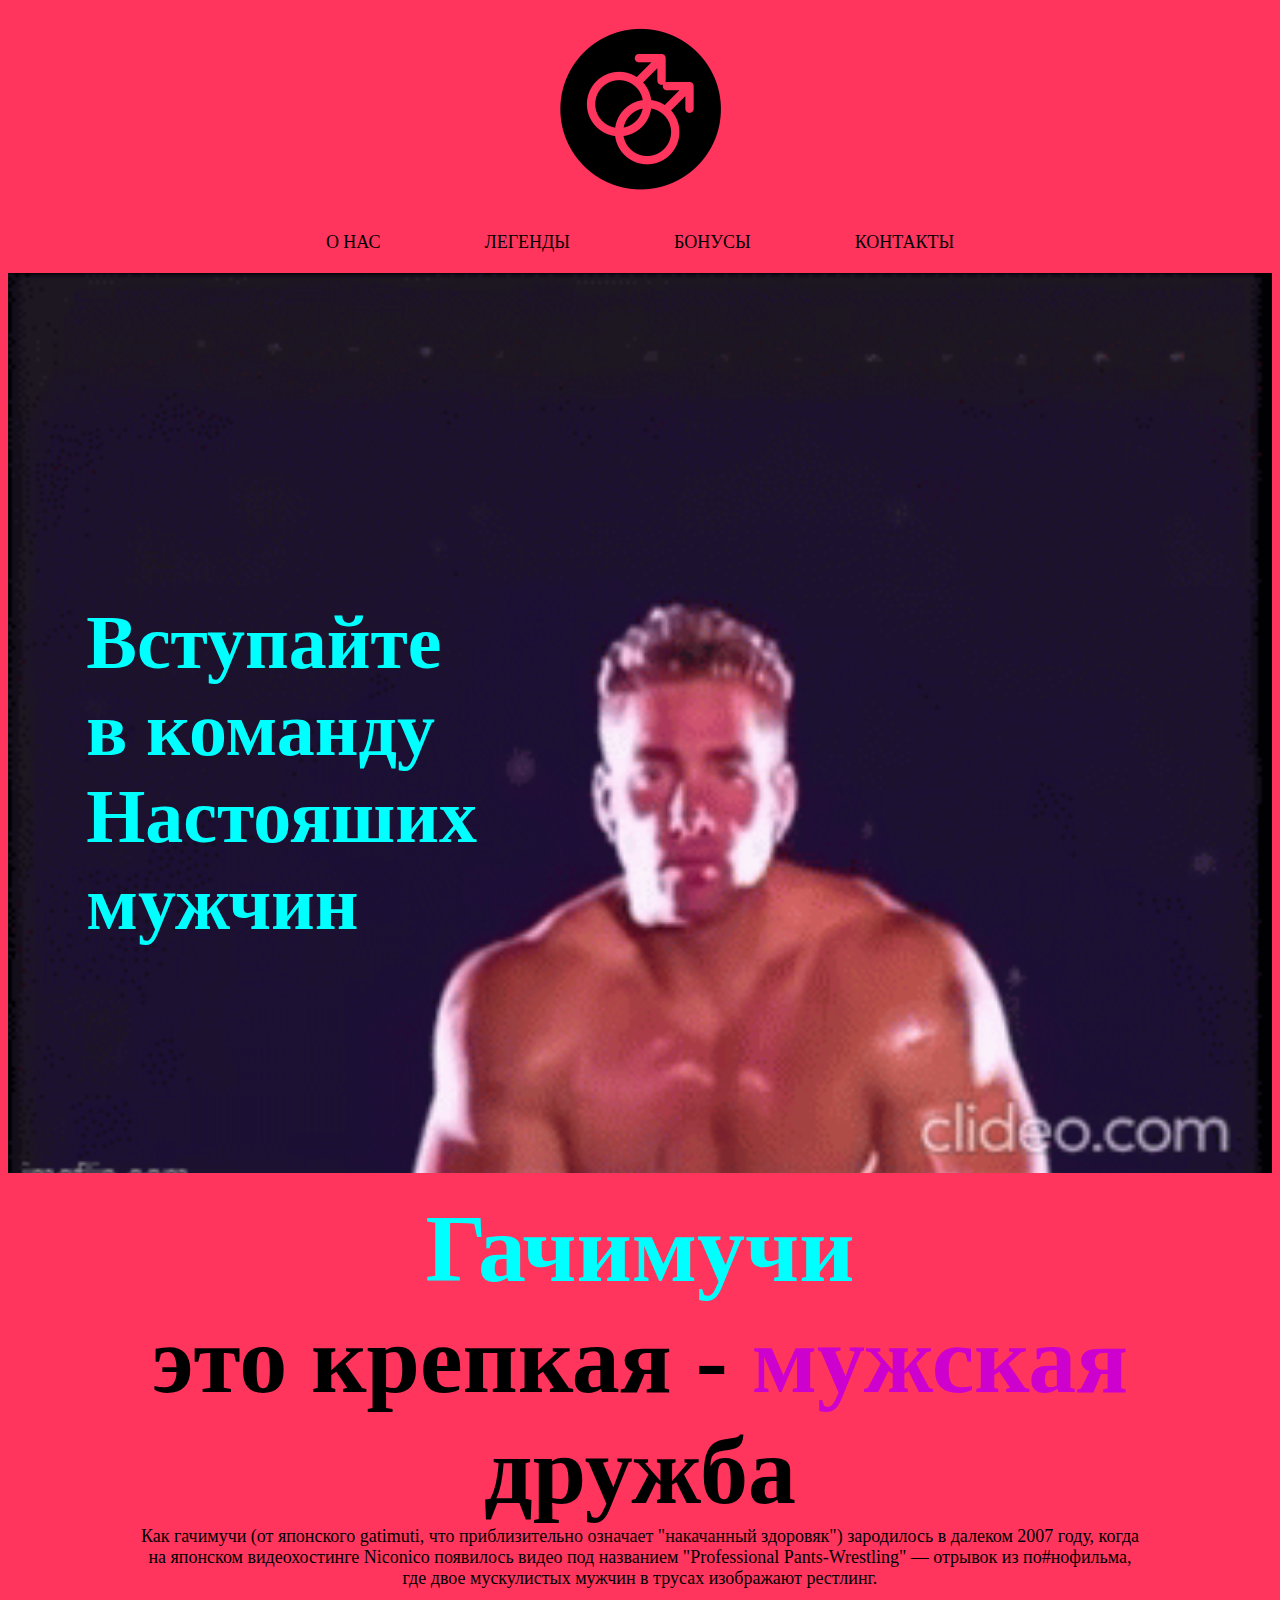
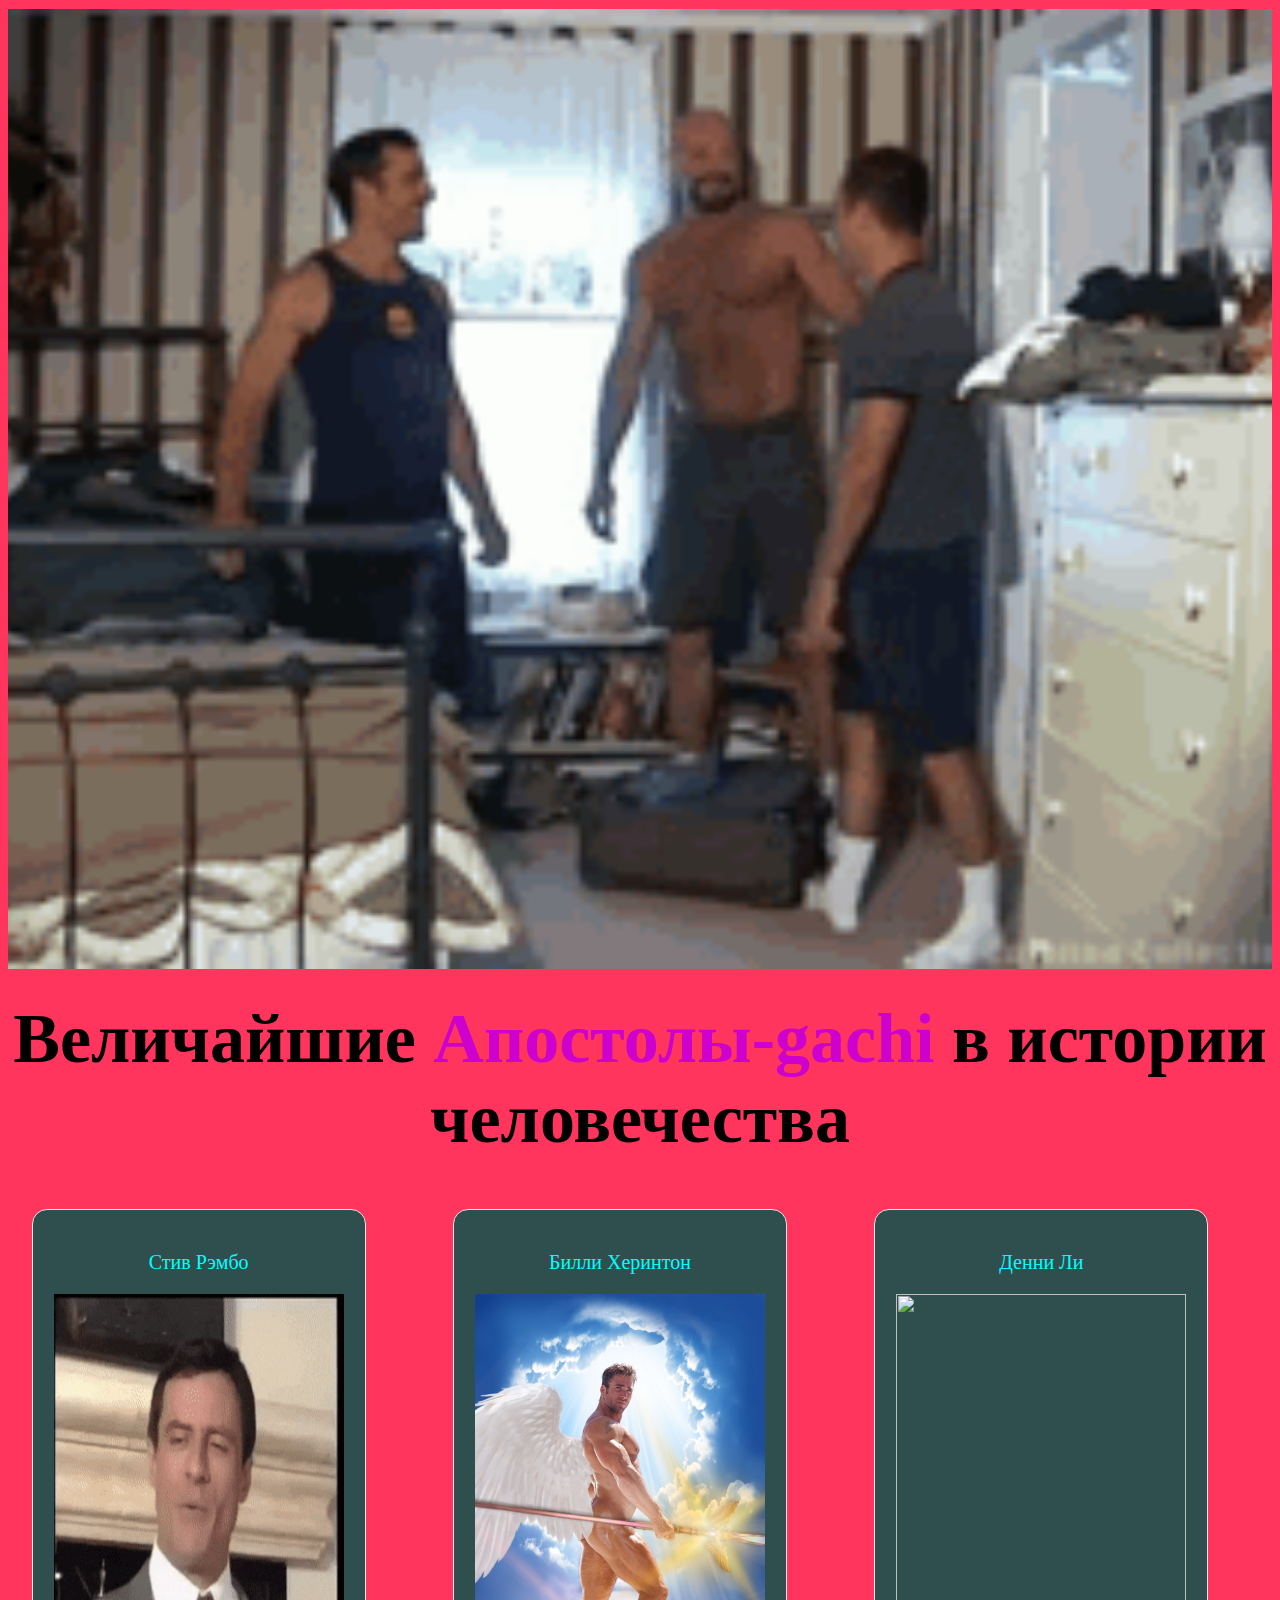
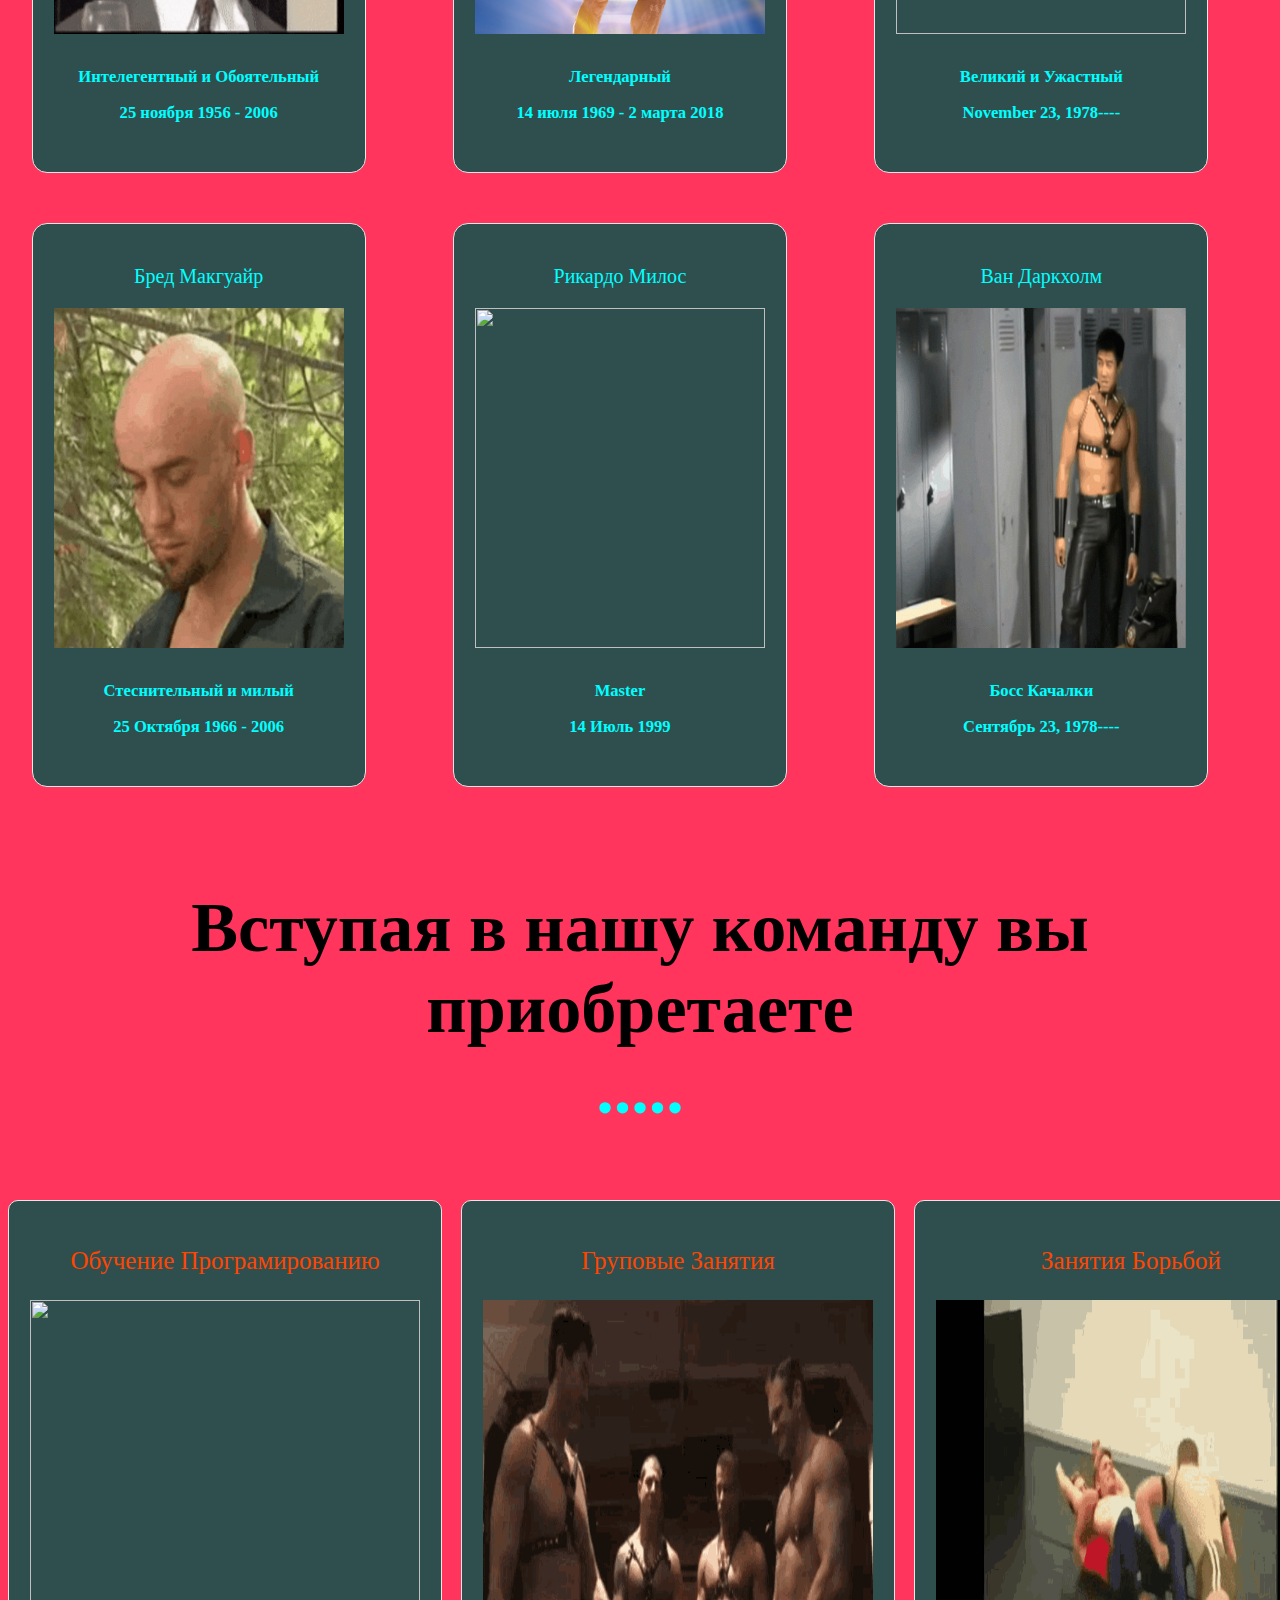
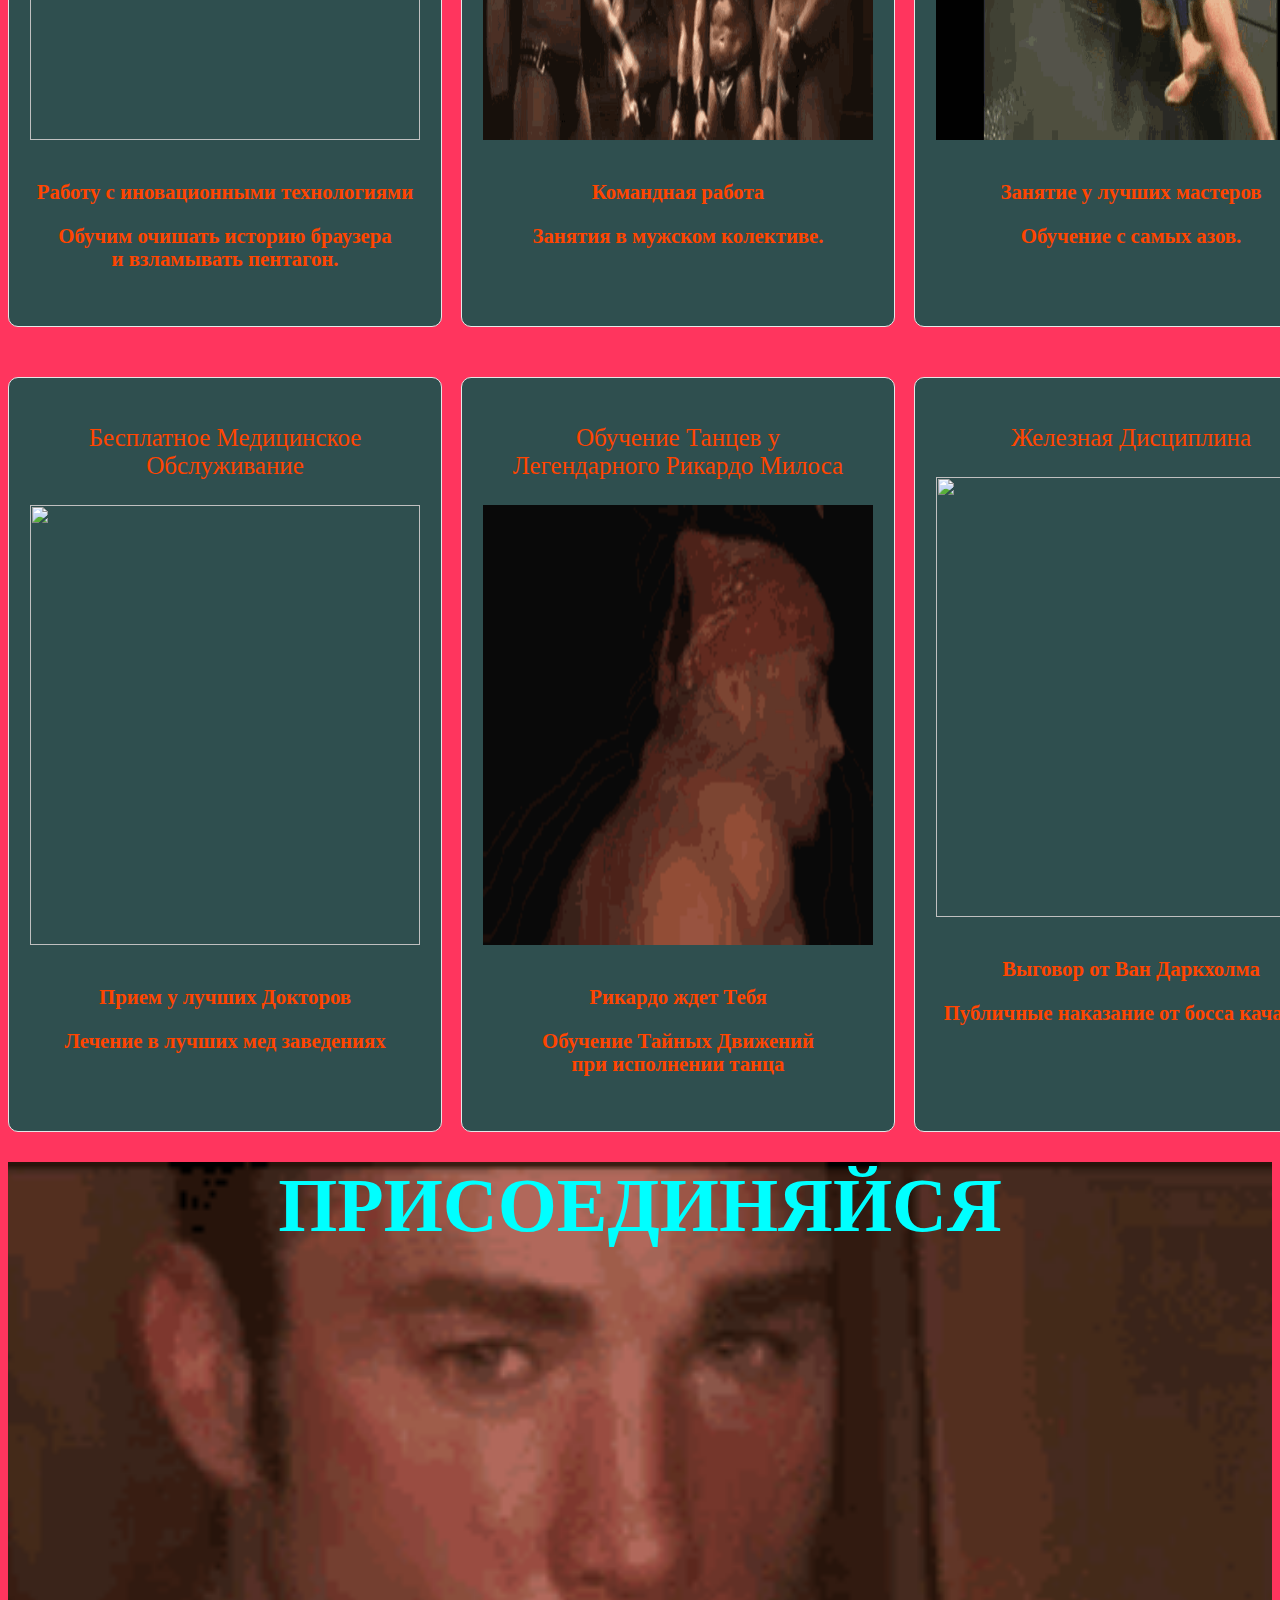
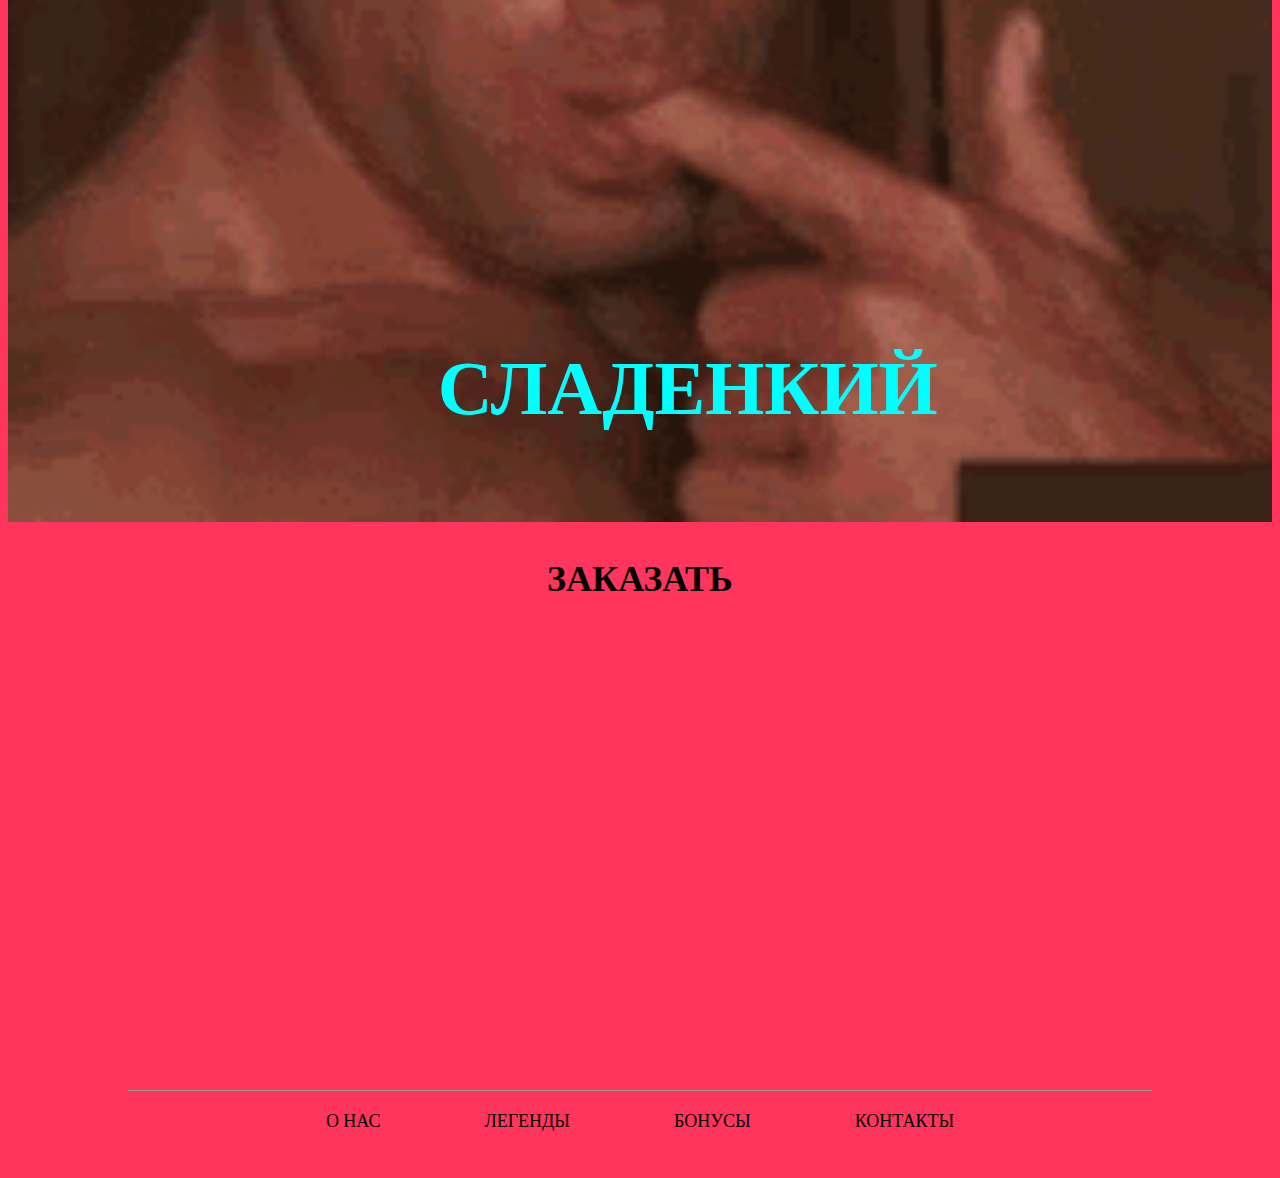
==== src/index.html @ 0d7214f5 "first" ====
<!DOCTYPE html>
<html lang="en">

<head>
    <meta charset="UTF-8">
    <meta http-equiv="X-UA-Compatible" content="IE=edge">
    <meta name="viewport" content="width=device-width, initial-scale=1.0">
    <link rel="stylesheet" href="style.css">
    <title>GACHI</title>
</head>

<body>
    <header>
        <img src="img/1.png" alt="комунизм рулит">
    </header>
    <nav>
        <ul>
            <li> <a href="#tyt-iakor">О НАС</a></li>
            <li><a href="#tyt-vtr-iakor">ЛЕГЕНДЫ</a></li>
            <li><a href="#tyt-tr-iakor">БОНУСЫ</a></li>
            <li><a href="#section-map__title">КОНТАКТЫ</a></li>
        </ul>
    </nav>

    <main>
        <section class="section-abount">
            <div class="section-abount__block">
                <div class="section-abount__border">
                    <h1 class="section-abount__title"> Вступайте в команду<br> Настояших мужчин</h1>
                    <!-- <p class="section-abount__text">Не являются объектами авторских прав:официальные документы государственных органов и органов местного самоуправления муниципальных образований, в том числе законы, другие нормативные акты, судебные решен</p> -->
                </div>
            </div>
        </section>
        <section class="section-description">

            <div class="section-description__text-box"><a id="tyt-iakor"></a>
                <h2 class="section-description__title"><span class="agua">Гачимучи</span> <br>это крепкая - <span
                        class="red">мужская</span>
                    дружба</h2>
                <p class="section-description__text">Как гачимучи (от японского gatimuti, что приблизительно означает
                    "накачанный здоровяк") зародилось в далеком 2007 году, когда на японском видеохостинге Niconico
                    появилось видео под названием "Professional Pants-Wrestling" — отрывок из по#нофильма, где двое
                    мускулистых мужчин в трусах изображают рестлинг.
                    <!--  <img class="section-description__freds" src="img/gachi-gachi-hugs.gif" alt=""> -->
            </div>
            <div class="section-descreption__frend"></div>
            <a id="tyt-vtr-iakor"></a>
            <h2 class="section-description__title-2">Величайшие <span class="red">Апостолы-gachi</span> в истории
                человечества</h2>

            <div class="section-description__icon-box">

                <div class="foto-blogs__foto">

                    <div class="foto-blogs__foto-coment">
                        <p class="foto-blogs__foto-coments">
                            Стив Рэмбо
                        </p>
                        <img class="foto-blogs__ftp" src="img/rembo.gif" alt="">
                    </div>

                    <div class="foto-blogs__title-das">
                        <h5 class="foto-blogs__text-bad">
                            Интелегентный и Обоятельный
                            <p class="foto-blogs__text-tab">
                                25 ноября 1956 - 2006
                            </p>
                        </h5>

                    </div>
                </div>

                <div class="foto-blogs__foto">
                    <div class="foto-blogs__foto-coment">
                        <p class="foto-blogs__foto-coments">Билли Херинтон</p>
                        <img class="foto-blogs__ftp" src="img/angel.png" alt="">
                    </div>

                    <div class="foto-blogs__title-das">
                        <h5 class="foto-blogs__text-bad">
                            Легендарный
                            <p class="foto-blogs__text-tab">
                                14 июля 1969 - 2 марта 2018
                            </p>
                        </h5>
                    </div>
                </div>

                <div class="foto-blogs__foto">
                    <div class="foto-blogs__foto-coment">
                        <p class="foto-blogs__foto-coments">Денни Ли</p>
                        <img class="foto-blogs__ftp" src="img/super-kazuya-danny-lee.gif" alt="">
                    </div>

                    <div class="foto-blogs__title-das">
                        <h5 class="foto-blogs__text-bad">
                            Великий и Ужастный
                            <p class="foto-blogs__text-tab">
                                November 23, 1978----
                            </p>
                        </h5>
                    </div>
                </div>
            </div>

            <!-- ----------------------ВТОРАЯ КОЛОНКА----------------------------------- -->

            <div class="section-description__icon-box">

                <div class="foto-blogs__foto">

                    <div class="foto-blogs__foto-coment">
                        <p class="foto-blogs__foto-coments">Бред Макгуайр</p>

                        <img class="foto-blogs__ftp" src="img/гачи.gif" alt="">
                    </div>

                    <div class="foto-blogs__title-das">
                        <h5 class="foto-blogs__text-bad">
                            Стеснительный и милый
                            <p class="foto-blogs__text-tab">
                                25 Октября 1966 - 2006
                            </p>
                        </h5>

                    </div>
                </div>

                <div class="foto-blogs__foto">
                    <div class="foto-blogs__foto-coment">
                        <p class="foto-blogs__foto-coments">Рикардо Милос</p>
                        <img class="foto-blogs__ftp" src="img/ricardo-2.gif" alt="">
                    </div>

                    <div class="foto-blogs__title-das">
                        <h5 class="foto-blogs__text-bad">
                            Master
                            <p class="foto-blogs__text-tab">
                                14 Июль 1999
                            </p>
                        </h5>
                    </div>
                </div>

                <div class="foto-blogs__foto">
                    <div class="foto-blogs__foto-coment">
                        <p class="foto-blogs__foto-coments">Ван Даркхолм</p>
                        <img class="foto-blogs__ftp" src="img/van-darkholm.gif" alt="">
                    </div>

                    <div class="foto-blogs__title-das">
                        <h5 class="foto-blogs__text-bad">
                            Босс Качалки
                            <p class="foto-blogs__text-tab">
                                Сентябрь 23, 1978----
                            </p>
                        </h5>
                    </div>
                </div>
            </div>

            <!-- ----------------------1 КОЛОНКА----------------------------------- -->
        </section>
        <section class="section-two">
            <div class="section-two__soder"><a id="tyt-tr-iakor"></a>
                <h3 class="section-two__title-3">Вступая в нашу команду вы приобретаете <br><span
                        class="agua">.....</span></h3>
            </div>
            <div class="section-two__icon-box">

                <div class="foto-blogs__foto-2">

                    <div class="foto-blogs__foto-coment">
                        <p class="foto-blogs__foto-coments-2">
                            Обучение Програмированию
                        </p>
                        <img class="foto-blogs__ftp-2" src="img/steve-rambo-hacker.gif" alt="">
                    </div>

                    <div class="foto-blogs__title-das">
                        <h5 class="foto-blogs__text-bad-2">
                            Работу с иновационными технологиями
                            <p class="foto-blogs__text-tab-2">
                                Обучим очишать историю браузера <br>и взламывать пентагон.
                            </p>
                        </h5>

                    </div>
                </div>

                <div class="foto-blogs__foto-2">
                    <div class="foto-blogs__foto-coment">
                        <p class="foto-blogs__foto-coments-2">Груповые Занятия</p>
                        <img class="foto-blogs__ftp-2" src="img/gachi-fist.gif" alt="">
                    </div>

                    <div class="foto-blogs__title-das">
                        <h5 class="foto-blogs__text-bad-2">
                            Командная работа
                            <p class="foto-blogs__text-tab-2">
                                Занятия в мужском колективе.
                            </p>
                        </h5>
                    </div>
                </div>

                <div class="foto-blogs__foto-2">
                    <div class="foto-blogs__foto-coment">
                        <p class="foto-blogs__foto-coments-2">Занятия Борьбой</p>
                        <img class="foto-blogs__ftp-2" src="img/gachu.gif" alt="">
                    </div>

                    <div class="foto-blogs__title-das">
                        <h5 class="foto-blogs__text-bad-2">
                            Занятие у лучших мастеров
                            <p class="foto-blogs__text-tab-2">
                                Обучение с самых азов.
                            </p>
                        </h5>
                    </div>
                </div>

            </div>

            <!-- ----------------------ВТОРАЯ КОЛОНКА----------------------------------- -->

            <div class="section-two__icon-box">

                <div class="foto-blogs__foto-2">

                    <div class="foto-blogs__foto-coment">
                        <p class="foto-blogs__foto-coments-2">
                            Бесплатное Медицинское<br> Обслуживание
                        </p>
                        <img class="foto-blogs__ftp-2" src="img/van-docte.gif" alt="">
                    </div>

                    <div class="foto-blogs__title-das">
                        <h5 class="foto-blogs__text-bad-2">
                            Прием у лучших Докторов
                            <p class="foto-blogs__text-tab-2">
                                Лечение в лучших мед заведениях
                            </p>
                        </h5>

                    </div>
                </div>

                <div class="foto-blogs__foto-2">
                    <div class="foto-blogs__foto-coment">
                        <p class="foto-blogs__foto-coments-2">Обучение Танцев у<br> Легендарного Рикардо Милоса </p>
                        <img class="foto-blogs__ftp-2" src="img/ricardo-milos-meme.gif" alt="">
                    </div>

                    <div class="foto-blogs__title-das">
                        <h5 class="foto-blogs__text-bad-2">
                            Рикардо ждет Тебя
                            <p class="foto-blogs__text-tab-2">
                                Обучение Тайных Движений <br>при исполнении танца
                            </p>
                        </h5>
                    </div>
                </div>


                <div class="foto-blogs__foto-2">
                    <div class="foto-blogs__foto-coment">
                        <p class="foto-blogs__foto-coments-2">Железная Дисциплина</p>
                        <img class="foto-blogs__ftp-2" src="img/Van.gif" alt="">
                    </div>

                    <div class="foto-blogs__title-das">
                        <h5 class="foto-blogs__text-bad-2">
                            Выговор от Ван Даркхолма
                            <p class="foto-blogs__text-tab-2">
                                Публичные наказание от босса качалки
                            </p>
                        </h5>
                    </div>
                </div>



            </div>

            <!-- <div class="section-description__text-box">
                <h2 class="section-description__title">Гачимучи <br>это крепкая - <span class="red">мужская</span> дружба</h2>
                <p class="section-description__text">Меня зовут Кира Йошикагэ. Мне 33 года. Мой дом находится в северо-восточной части Морио, в районе поместий. Работаю в офисе сети магазинов Kame Yu и домой возвращаюсь, самое позднее, в восемь вечера. Не курю, выпиваю изредка. Ложусь спать в 11 вечера и убеждаюсь, что получаю ровно восемь часов сна, несмотря ни на что. Перед сном я пью тёплое молоко, а также минут двадцать уделяю разминке, поэтому до утра сплю без особых проблем. Утром я просыпаюсь, не чувствуя ни усталости, ни стресса, словно младенец. На медосмотре мне сказали, что никаких проблем нет.
                    Я пытаюсь донести, что я обычный человек, который хочет жить спокойной жизнью. Я не забиваю себе голову проблемами вроде побед или поражений, и не обзавожусь врагами, из-за которых не мог бы уснуть. Я знаю наверняка: в таком способе взаимодействия с обществом и кроется счастье. Хотя, если бы мне пришлось сражаться, я бы никому не проиграл. </p>
            </div> -->
        </section>

        <!-- <section class="section-blly">
            <div class="section-billy__block">
                <div class="section-billy__border">
                    <h3 class="section-billy__title"> ПРИСОЕДИНЯЙСЯ <br> СЛАДЕНКИЙ</h3>
                   
                </div>
            </div>
        </section> -->

        <div class="image">
            <h2 class="img-text-1">ПРИСОЕДИНЯЙСЯ</h2>
            <!-- <img class="img-big" src="img/chmok.gif" alt="" />  -->
            <h2 class="img-text">СЛАДЕНКИЙ</h2>
        </div>

        <section class="section-map">
            <h3 class="section-map__title">ЗАКАЗАТЬ</h3>
            <iframe
                src="https://www.google.com/maps/embed?pb=!1m18!1m12!1m3!1d2997.176978267199!2d69.31640497584587!3d41.305013401101014!2m3!1f0!2f0!3f0!3m2!1i1024!2i768!4f13.1!3m3!1m2!1s0x38aef577ea2e22d7%3A0x5501a4fdf0fee3d4!2sGachimuchi%20club!5e0!3m2!1sru!2skg!4v1684345393488!5m2!1sru!2skg"
                width="600" height="450" style="border:0;" allowfullscreen="" loading="lazy"
                referrerpolicy="no-referrer-when-downgrade"></iframe>
            <!-- <iframe
                src="https://goo.gl/maps/qYC5EEYQhmYmrm1j9?coh=178571&entry=tt"
                width="900" height="400" style="border:0;" allowfullscreen="" loading="lazy"
                referrerpolicy="no-referrer-when-downgrade"></iframe> -->
        </section>
    </main>

    <footer>
        <hr>
        <nav>
            <ul>
                <li> <a href="#">О НАС</a></li>
                <li><a href="#">ЛЕГЕНДЫ</a></li>
                <li><a href="#">БОНУСЫ</a></li>
                <li><a href="#">КОНТАКТЫ</a></li>
            </ul>
        </nav>
    </footer>

</body>

</html>
---- src/style.css ----
*{
    box-sizing: border-box;
}
/* @font-face{
    font-family: 'Roboto';
    src: local('Roboto');
    src: url(../font/Roboto-Regular.ttf);
}
html{
    font-family: 'Roboto';
}
@font-face{
    font-family: 'Philosopher';
    src: local('Philosopher');
    src: url(../font/Philosopher-Regular.ttf);
} */


body{
background-color: #ff355e;
    /* background-color: #ffe2b0; */
}
header{
    text-align: center;
    margin-bottom: 20px;
}
ul{
   text-align: center;
    list-style-type: none;
    padding: 0px;
}
li{
    display: inline;
    margin-right: 100px;

}
/* li:hover{
    background-color: blue;
} */
a{
    color: black;
    text-decoration: none;
    font-size: 18px;
    margin-top: 50px;
}
a:hover{
    color: aquamarine;
    font-size: 50px;
}
li:last-child{
    margin-right:0px;
}
nav{
    margin-bottom: 20px ;
}



.section-abount{
    /* height: 640px; */
    height: 900px;
    background: url(../src/img/1.gif) center/cover no-repeat;
    position: relative;
    margin-bottom: 20px;

}
.section-abount__block{
    width: 420px;
    height: 190px;
    /* background: linear-gradient(180deg, rgba(244, 213, 176, 0.8) 0%, rgba(234, 156,65,0.8)100%); */
    position: absolute;
    top: 34%;
    left: 5%;
    padding-top: 20px;
}
.section-abount__border{
    width: 390px;
    height: 160px;
    /* border: 1px solid black; */
    margin: 0 auto;
    /* padding: 17px 0 0 28px;
    margin-bottom: 9px; */
    text-align: left;
    
}
.section-abount__title{
font-size: 76px;
margin: 0 ;
margin-bottom: 9px;
font-family: 'Philosopher';
color:aqua;
}
/* .section-abount__text{
font-size: 12px;
margin: 0;

} */
.section-description{
  margin-bottom: 20px ;  
}
.section-description__icon-box{
    text-align: center;
    margin-bottom: 20px;
 
}
.section-description__icon-box img{
    margin-right: 76px;
}
.section-description__icon-box img:last-child{
    margin-right: 0px;
}
.section-description__title{
    font-size: 96px;
    margin: 0px;
    text-align: center;
    font-family: 'Philosopher';

}
.red{
    /* color: #ff4f00; */
color:#cd00cd;
}
.agua{
    color:aqua;
}
.section-description__text{
    font-size: 18px;
    margin: 0px;
    text-align: center;
    width: 1000px;
    margin: 0 auto;
    margin-bottom: 20px;
}
.section-map{
    margin-bottom: 20px;
    
}.section-descreption__frend{
    height: 960px;
	position	: relative;
	width		: 100%; 
    background: url(../src/img/gachi-gachi-hugs.gif) center/cover no-repeat;
}
.section-map__title{
    margin-bottom: 20px;
    /* margin-top: 150px; */
    text-align: center;
    font-size: 36px;
    font-family: 'Philosopher';
}
iframe{
display: block;
margin: 0 auto;
}

hr{
    border: none;
    border-top: 1px solid #999999;
    width: 1024px;
    margin: 0 auto;
    margin-bottom: 20px;
}
footer{
    height: 80px;
}
h1{
    font-family:'Roboto';

}
.section-description__title-2{
    font-size: 70px;
    margin: 0px;
    text-align: center;
    font-family: 'Philosopher';
    margin-top: 30px;

}
.section-two__soder{
    font-size: 60px;
    margin: 0px;
    text-align: center;
    font-family: 'Philosopher';
    margin-top: 100px;

}



.foto-blogs__foto{
    border: 1px solid #E7E7E7;
    border-radius: 15px;
    padding: 21px;
    margin-right: 19px;
    /* background-color: #FF6800; */
    background-color: #2F4F4F;
    color:aqua;
/* }:last-child{
        margin: 0px; */
}.foto-blogs__ftp{
    height: 340px;
    width: 290px;
}


.foto-blogs__foto-2{
    border: 1px solid #E7E7E7;
    border-radius: 10px;
    padding: 21px;
    margin-right: 19px;
    /* background-color: #f2ff006d; */
    background-color:#2F4F4F;
    font-size: 25px;
    text-align: center;
    color: #FF4500;
/* }:last-child{
        margin: 0px; */
}.foto-blogs__ftp-2{
    height: 440px;
    width:390px;
}



.section-description__icon-box{
    display: flex;
    flex-direction: row;
    justify-content: space-around;
    margin-top: 50px;
}.foto-blogs__foto{
    margin-right: 40px;
    font-size: 20px;
/* }:last-child{
    margin-right: 0px; */
}

.section-two{
margin-top: 100px;
}

.section-two__icon-box{
    display: flex;
    flex-direction: row;
    justify-content: space-around;
    margin-top: 50px;
}.foto-blogs__foto{
    margin-right: 40px;
    font-size: 20px;
/* }:last-child{
    margin-right: 0px; */
}


.image {
    height: 960px;
	position	: relative;
	width		: 100%; 
    background: url(../src/img/chmok.gif) center/cover no-repeat;
    
}

.img-text {
	position	: absolute;
	top		: 75%;
    left: 34%;
	width		: 100%;
    font-size: 76px;
/* margin-bottom: 9px; */
font-family: 'Philosopher';
color:aqua;

}
.img-text-1{
    text-align: center;
    font-size: 76px;
    color:aqua;
    margin: 30px 0px 20px 0px;
}
.img-big{
height:600px;
width: 70%;
display: block;
margin-left: auto;
margin-right: auto;
/* margin-left: 120px;
margin-right: 120px; */
}
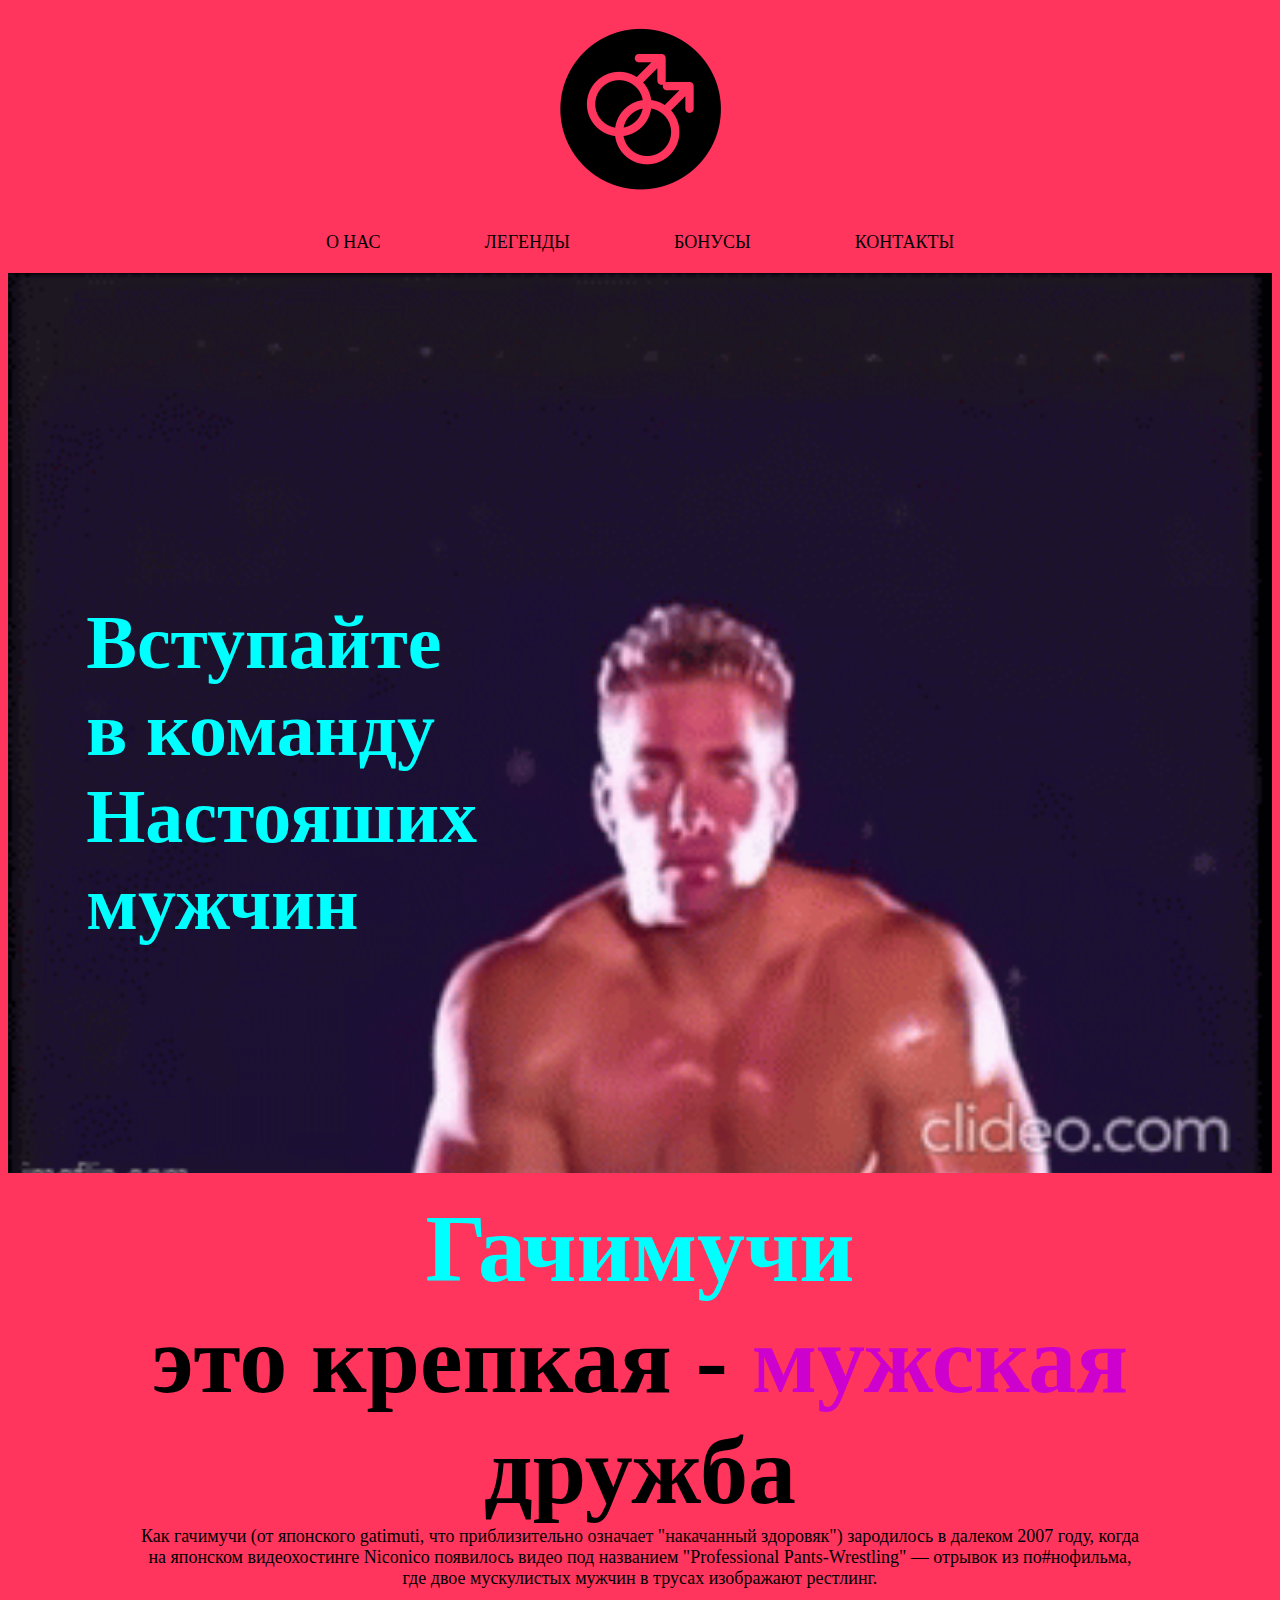
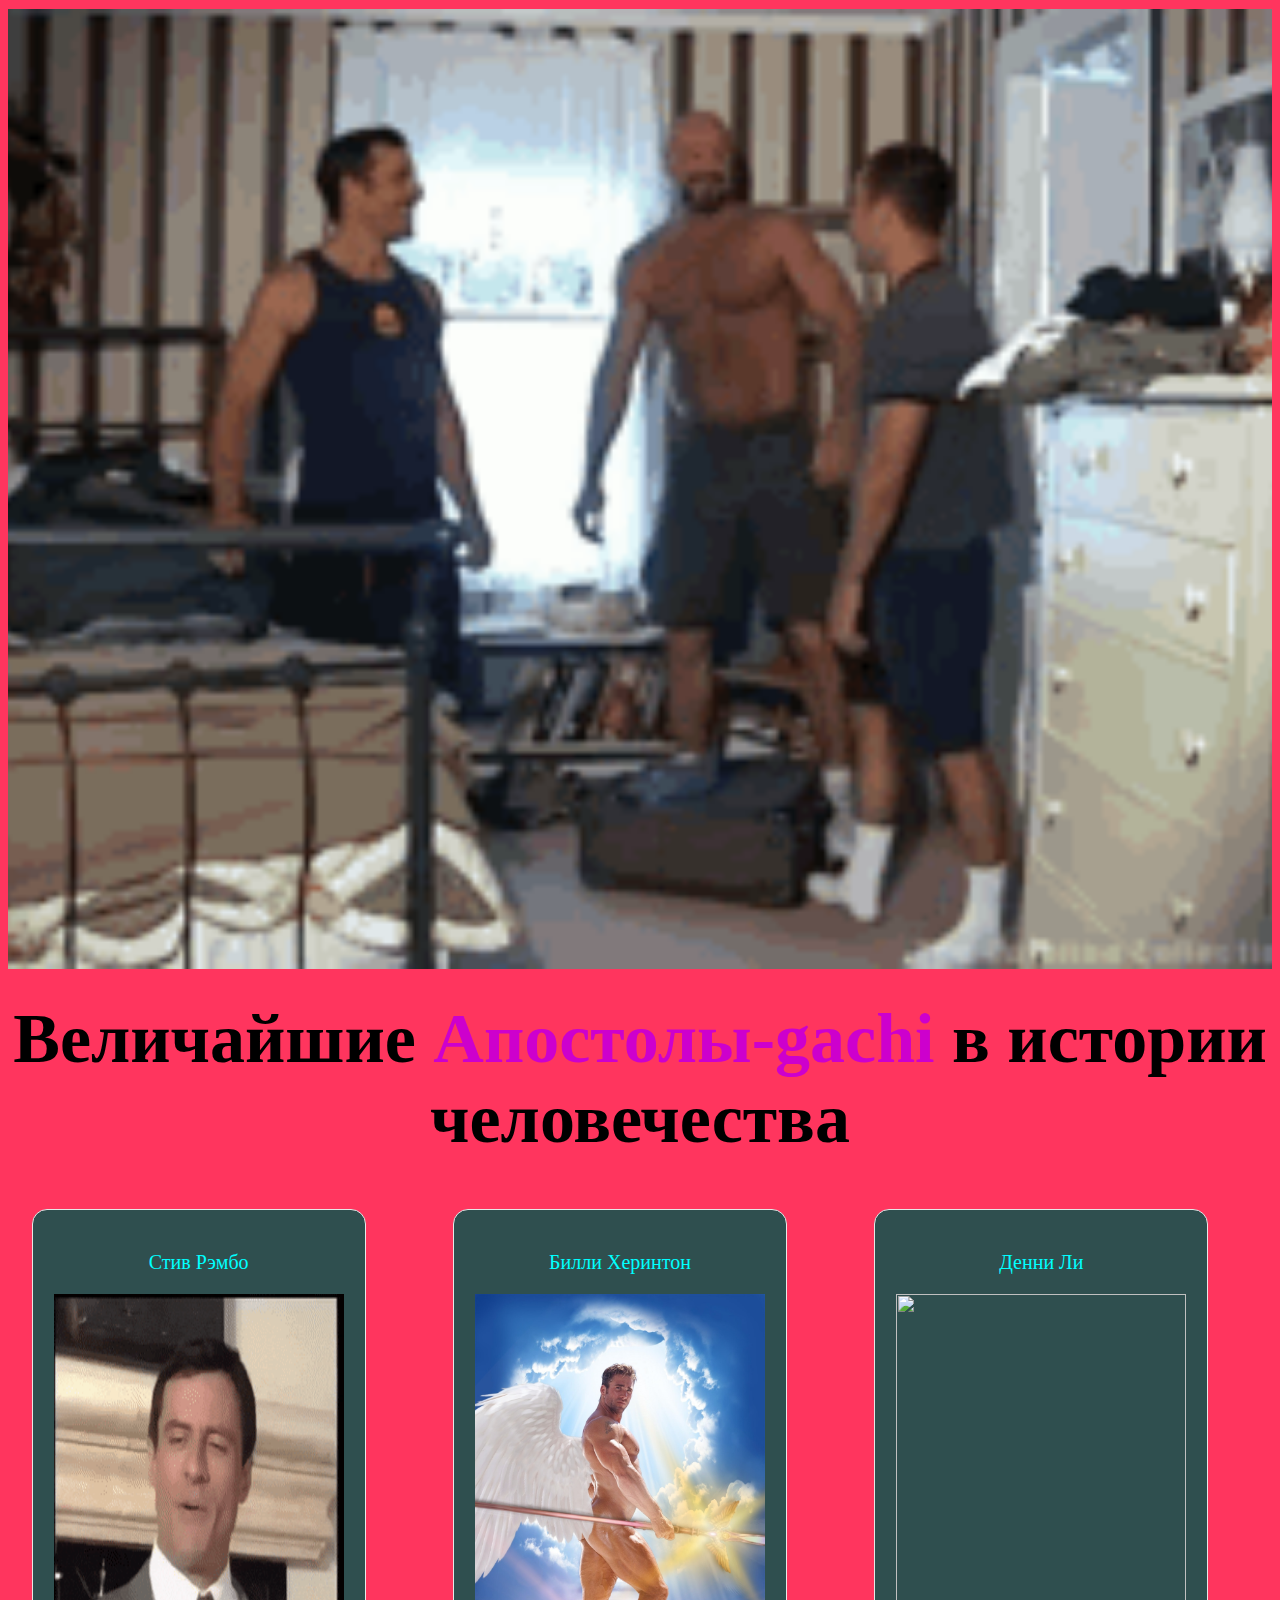
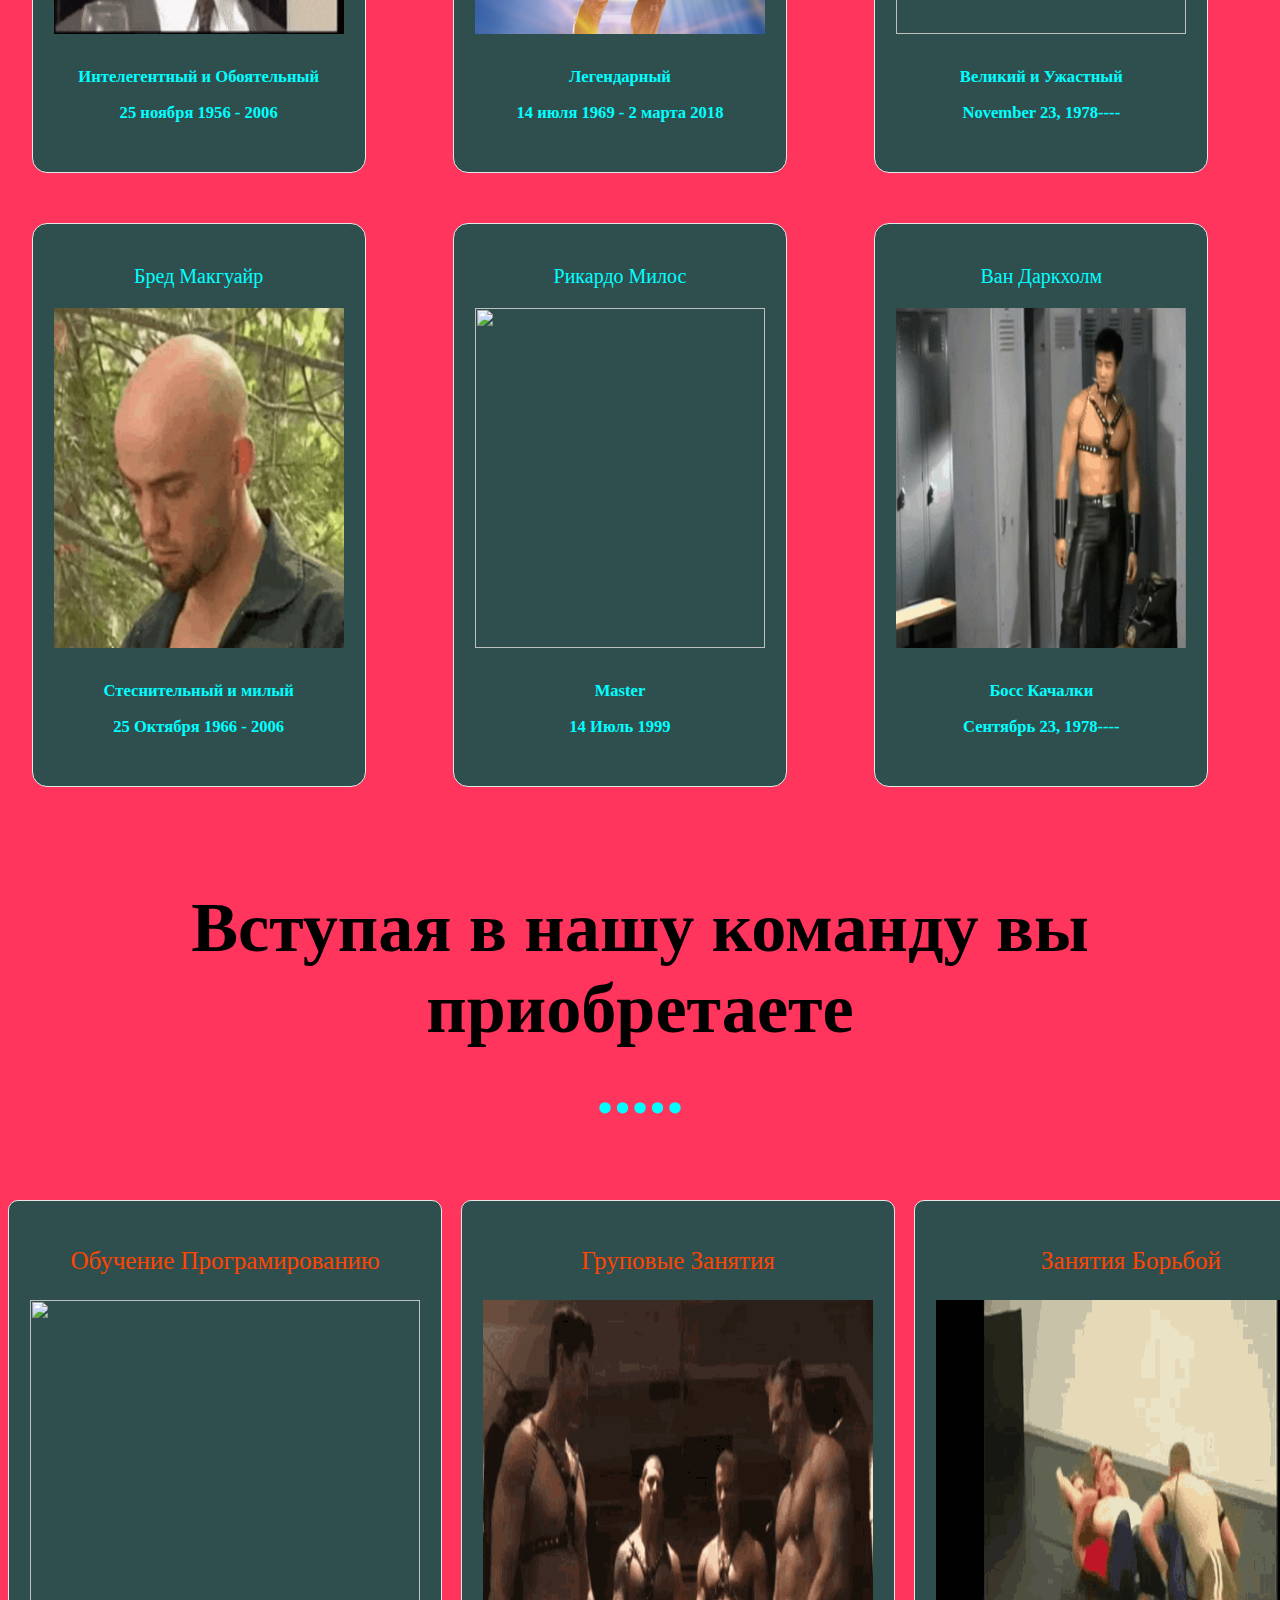
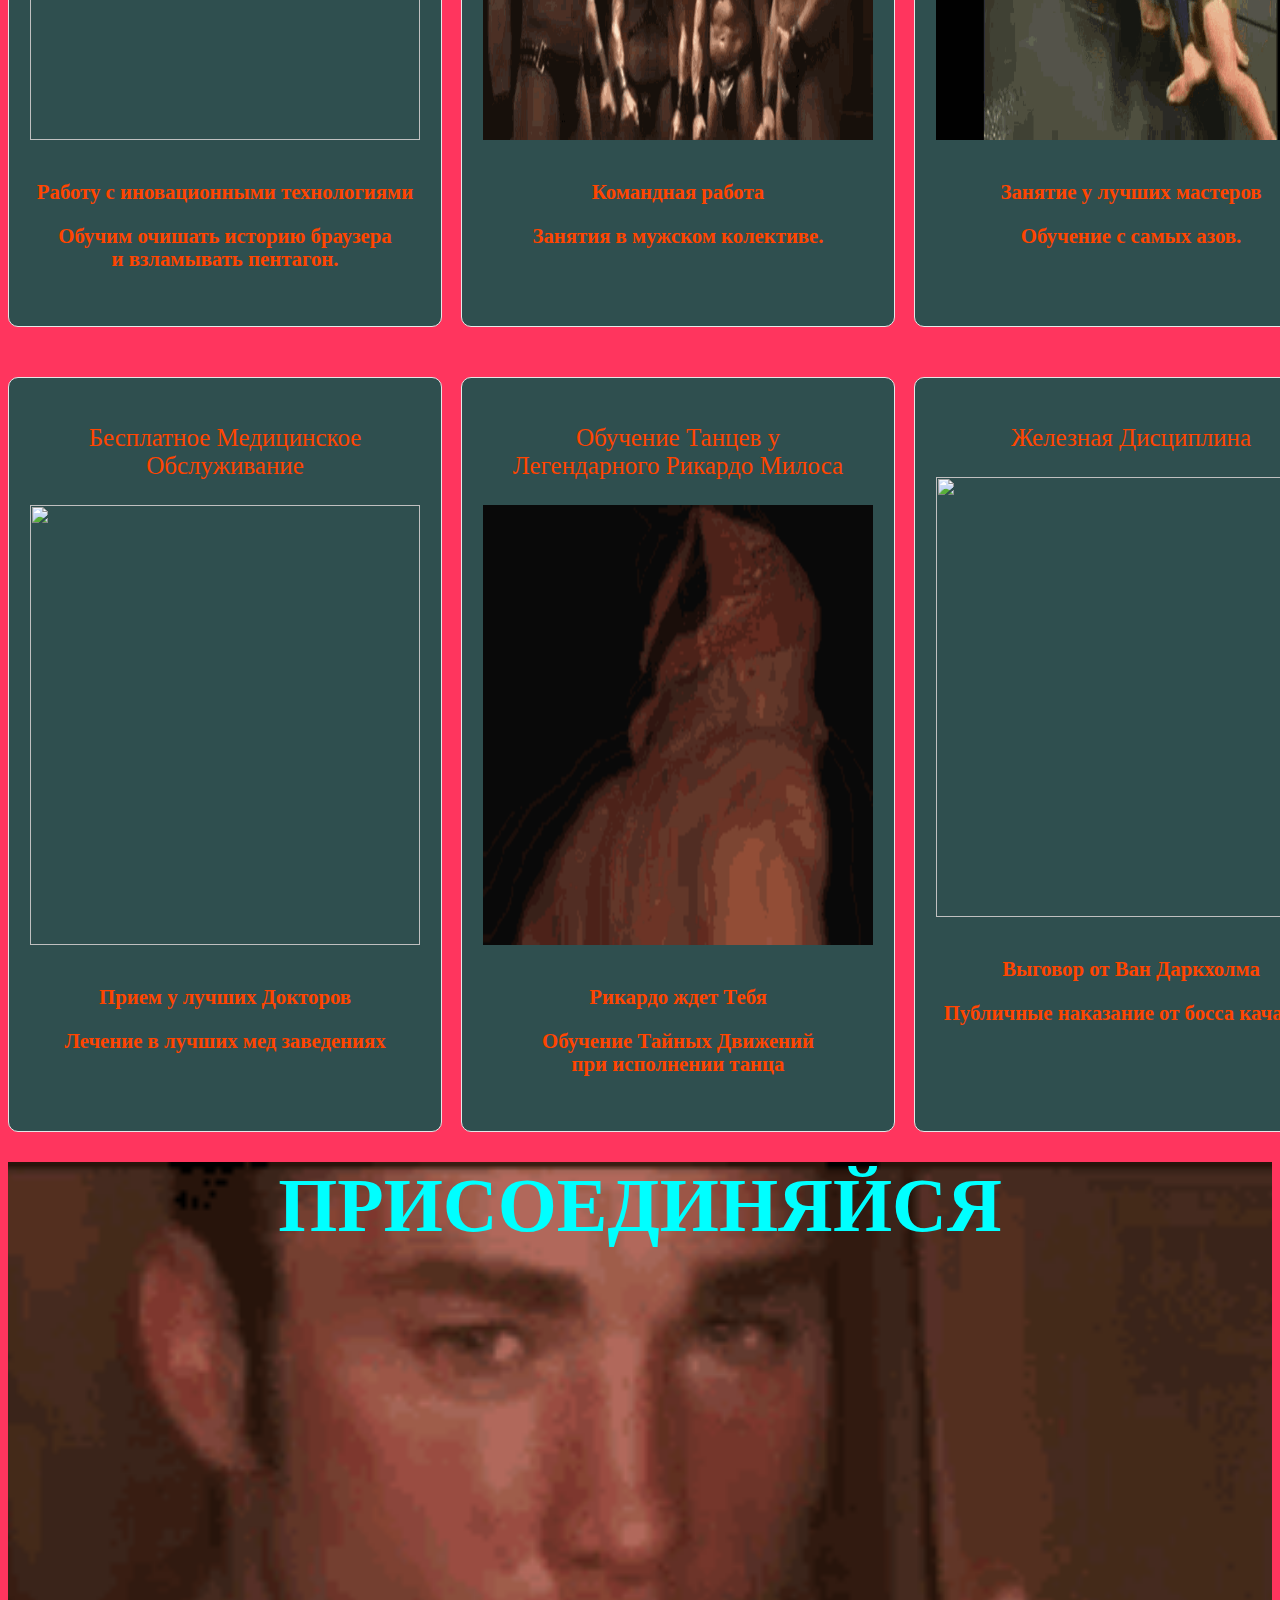
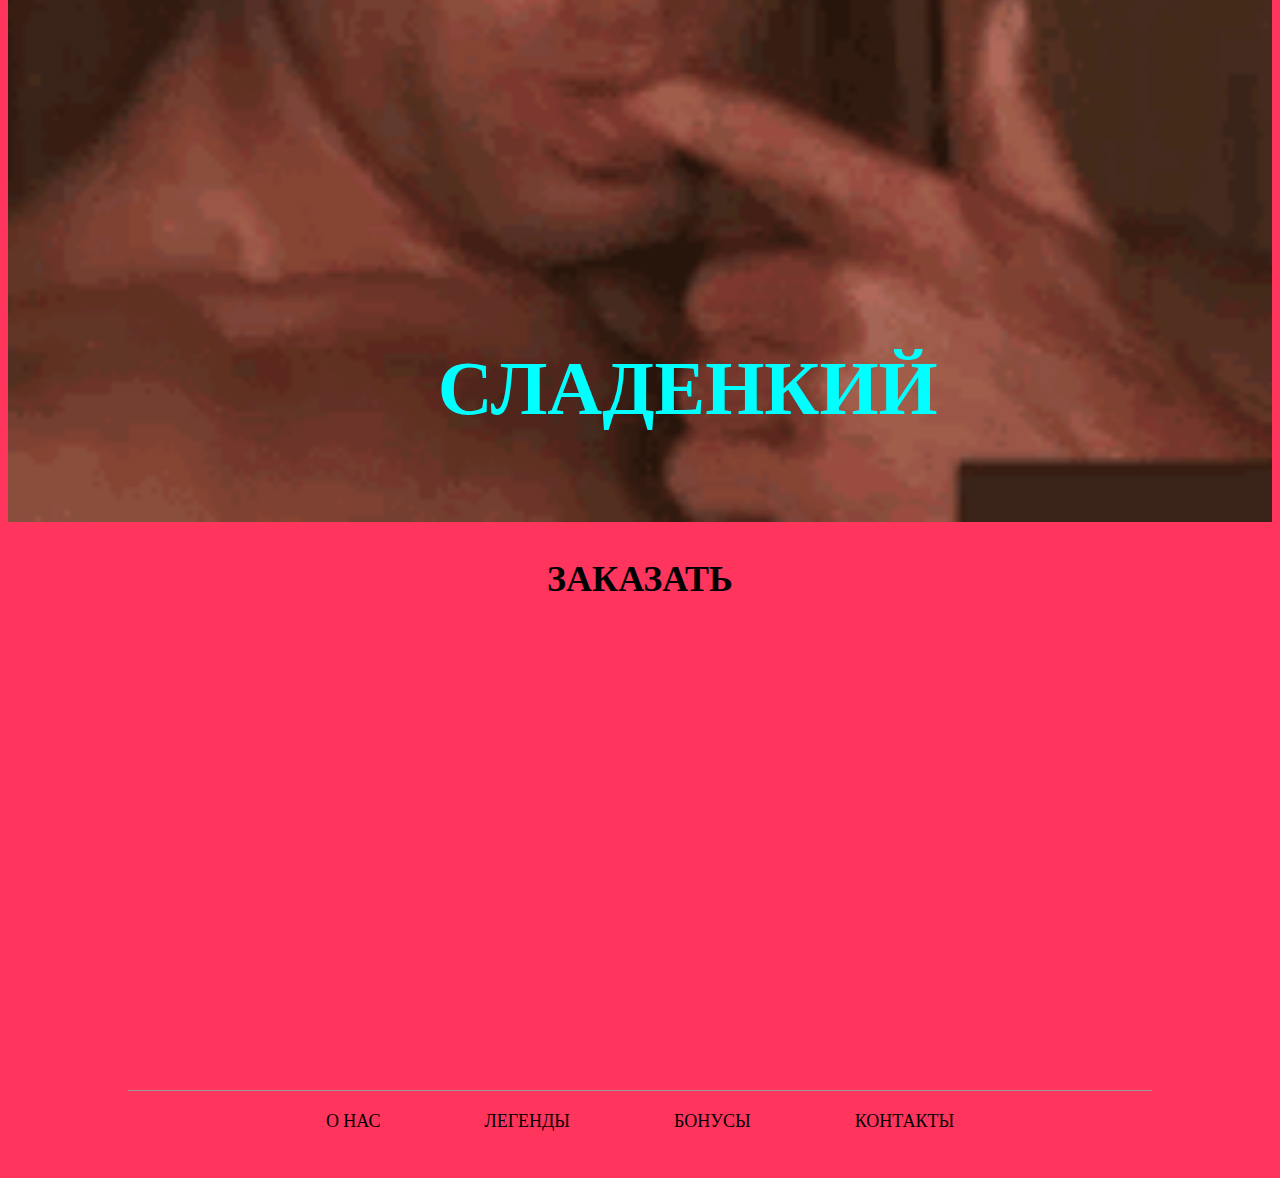
==== commit a0ad0cbd: "First commit" ====
--- a/src/index.html
+++ b/src/index.html
@@ -290,14 +290,6 @@
             </div> -->
         </section>
 
-        <!-- <section class="section-blly">
-            <div class="section-billy__block">
-                <div class="section-billy__border">
-                    <h3 class="section-billy__title"> ПРИСОЕДИНЯЙСЯ <br> СЛАДЕНКИЙ</h3>
-                   
-                </div>
-            </div>
-        </section> -->
 
         <div class="image">
             <h2 class="img-text-1">ПРИСОЕДИНЯЙСЯ</h2>
